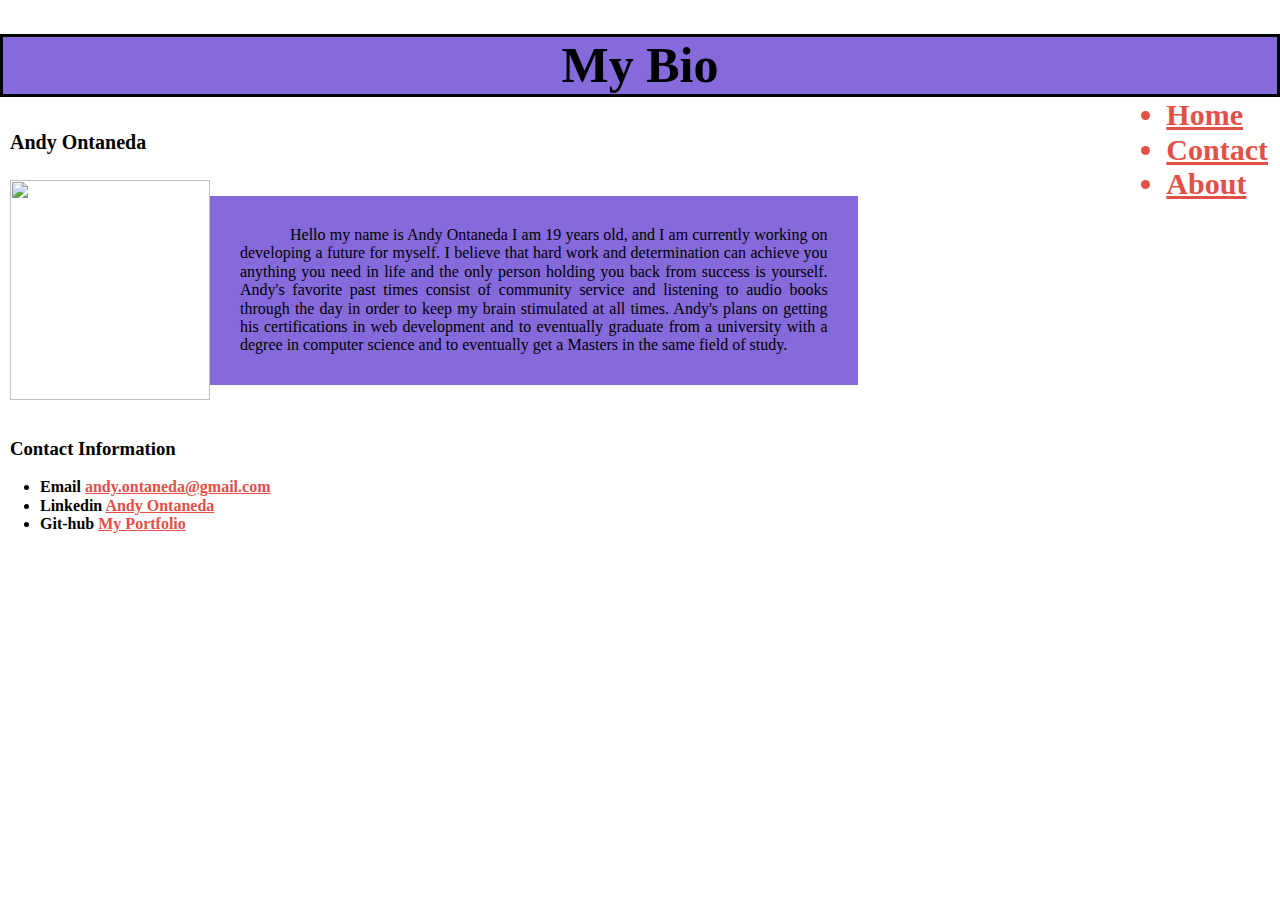
==== index.html @ 88a9e6a1 "final product" ====
<!DOCTYPE html>
<html>
<head>
	<title>Andy Ontaneda's Student Bio</title>
		<link rel="stylesheet" type="text/css" href="css/normalize.css">
		<link rel="stylesheet" type="text/css" href="css/style.css">
</head>
<body>
	<h1>My Bio</h1> <!-- title for my page -->
		<h4>Andy Ontaneda</h4> <!-- My name for website -->
			<img src="C:\Users\Andy Ontaneda\Desktop\my_Bio\jpg\profile_Pic.jpg" height="220px" width="200px"/> <!-- picture of me -->
<div class="menupostion">
	<ul>
  		<li><a class="active" href="C:\Users\Andy Ontaneda\Desktop\my_Bio\home.html" target="_blank">Home</a></li>
 		<li><a href="C:\Users\Andy Ontaneda\Desktop\my_Bio\contact.html" target="_blank">Contact</a></li>
 	 	<li><a href="C:\Users\Andy Ontaneda\Desktop\my_Bio\index.html" target="_blank">About</a></li>
	</ul>
</div>	
	<div class="padding">
		
		<div class="clearfix">
			<p>Hello my name is Andy Ontaneda I am 19 years old, and I am currently working on developing a future for myself. I believe that hard work and determination can achieve you anything you need in life and the only person holding you back from success is yourself. Andy's favorite past times consist of community service and listening to audio books through the day in order to keep my brain stimulated at all times. Andy's plans on getting his certifications in web development and to eventually graduate from a university with a degree in computer science and to eventually get a Masters in the same field of study.</p> <!-- paragraph describing myself --> 
	</div>
		
		<div class="bottom left">
			<br>
			<h3>Contact Information</h3><!-- list of how to get in contact with me -->
				<ul>
					<li>Email <a href="mailto:andy.ontaneda@gmail.com" target="_blank">andy.ontaneda@gmail.com</a></li><!-- This is my email for contact purposes -->
					<li>Linkedin <a href="https://www.linkedin.com/mynetwork/" target="_blank">Andy Ontaneda</a></li><!-- This is a link to my git hub account -->
					<li>Git-hub <a href="https://github.com/andyeo/my_portfolio" target= "_blank">My Portfolio</a></li><!-- This is a link to my portfolio -->
				</ul> 
		</div>
	</div>
</body>
</html>
---- css/style.css ----
h1  { /* my bio header */
	border-style: solid;
	color: black;
	text-align: center;
	font-size: 50px;
	background-color:#856adc;
		}
li  { /* controls my list boldness */
	font-weight:bold;
		}	
body  { /* picture for my background */
	background-image: url(http://www.kubipet.com/data/out/78/iwp781039703-gradient-wallpapers.jpg);
}
img  { /* controls my profile picutre */
	float: left;
	margin:0 0 10px 10px;
}
.padding  { /* padding for my bio summary */
	padding-top: 0px;
	padding-right: 33%;
	box-sizing: content-box;
}
.clearfix { /* command to make it asthetic */
	overflow: auto;
}
p  { /* for my bio paragap to postion it */
	background-color: #856adc;
	padding-bottom: 30px;
	padding-top: 30px;
	padding-left: 30px;
	padding-right: 30px;
	text-align: justify;
	text-indent: 50px;
    }
.bottomleft  { /* fixes the postion of my list to where I wanted it */
	position: right;
            }   
.menupostion  { /* fixes postion for my menu */
	color: #e35048;
	font-size: 30px;
	float: right;
	position: absolute;
	top: 68px;
	right: 12px;
}
a  { /* some color stuff for menu */
	color:#e35048;
	font-weight: bold;
}
.image { 
   position: relative; 
   width: 100%; 
}

h2 { /* fixing some header issues */
   position: absolute; 
   top: 200px; 
   left: 10px; 
   width: 100%; 
}
h2 span { /* fixing the column */
   color: white; 
   font: bold 24px/45px Helvetica, Sans-Serif; 
   letter-spacing: -1px;  
   background: rgb(0, 0, 0);
   background: rgba(0, 0, 0, 0.7);
   padding: 10px; 
}
* {
    box-sizing: border-box;
}

.contactbody {
    margin: 0;
}

/* Create two equal columns that floats next to each other */
.column {
    float: left;
    width: 50%;
    padding: 60px;
}
h4  {
	font-weight: bolder;
	font-size: 20px;
	padding-left: 10px;
}
h3  {
	padding-left: 10px;
}
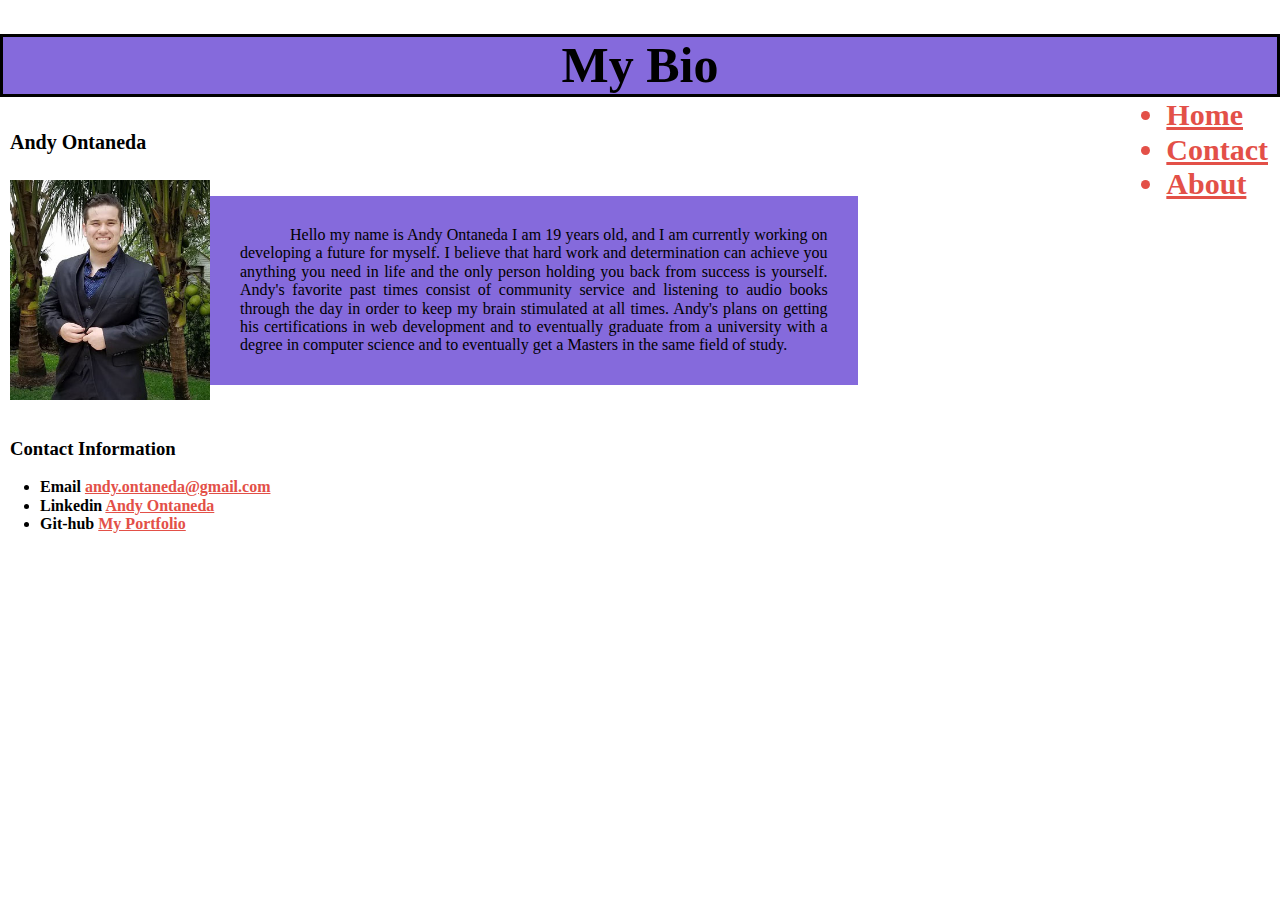
==== commit c24cf36f: "This is it" ====
--- a/index.html
+++ b/index.html
@@ -8,12 +8,12 @@
 <body>
 	<h1>My Bio</h1> <!-- title for my page -->
 		<h4>Andy Ontaneda</h4> <!-- My name for website -->
-			<img src="C:\Users\Andy Ontaneda\Desktop\my_Bio\jpg\profile_Pic.jpg" height="220px" width="200px"/> <!-- picture of me -->
+			<img src="jpg/profile_Pic.jpg" height="220px" width="200px"/> <!-- picture of me -->
 <div class="menupostion">
 	<ul>
-  		<li><a class="active" href="C:\Users\Andy Ontaneda\Desktop\my_Bio\home.html" target="_blank">Home</a></li>
- 		<li><a href="C:\Users\Andy Ontaneda\Desktop\my_Bio\contact.html" target="_blank">Contact</a></li>
- 	 	<li><a href="C:\Users\Andy Ontaneda\Desktop\my_Bio\index.html" target="_blank">About</a></li>
+  		<li><a class="active" href="home.html" target="_blank">Home</a></li>
+ 		<li><a href="contact.html" target="_blank">Contact</a></li>
+ 	 	<li><a href="index.html" target="_blank">About</a></li>
 	</ul>
 </div>	
 	<div class="padding">
@@ -33,4 +33,5 @@
 		</div>
 	</div>
 </body>
-</html>+
+</html>
